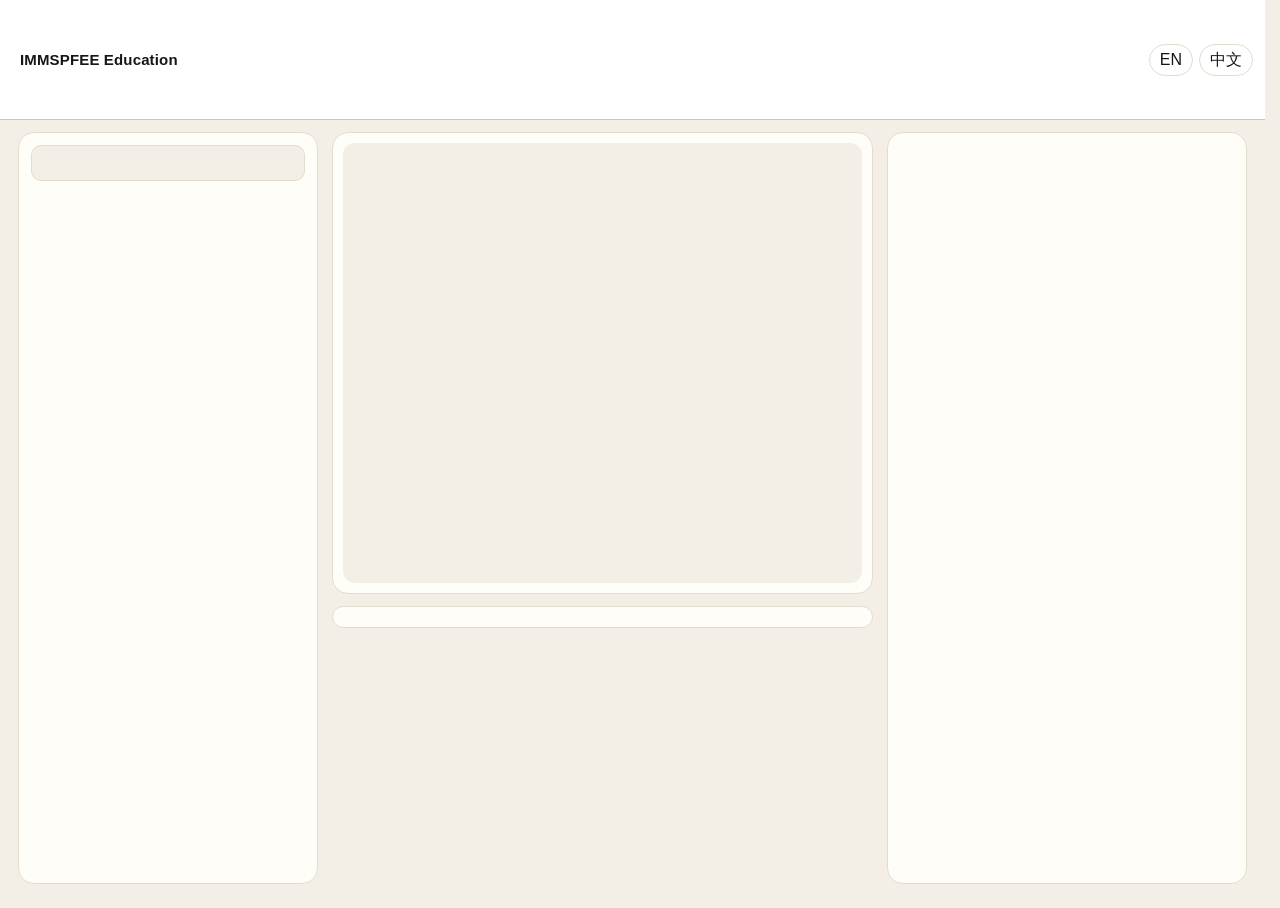
==== index.html @ 5a4f8398 "Remove the education logo; use a text brand in the header and poster. Co-authored-by: Cursor <cursor" ====
<!DOCTYPE html>
<html lang="en">
<head>
  <meta charset="utf-8">
  <meta name="viewport" content="width=device-width, initial-scale=1">
  <title>IMMSPFEE Education</title>
  <script>
    // Per stamped build: on BUILD change, redirect *synchronously* before
    // modulepreload runs so getSim cannot race a mid-wipe import. Cache/SW
    // wipe happens on the ?boot= landing, then boot is stripped.
    (function () {
      var KEY = 'immspfee-edu-hard-boot';
      var BUILD = '__BUILD__';
      var u = new URL(location.href);
      var hasBoot = u.searchParams.has('boot');
      try {
        var known = sessionStorage.getItem(KEY);
        if (known === BUILD && !hasBoot) return;
        if (known !== BUILD) {
          sessionStorage.setItem(KEY, BUILD);
          u.searchParams.set('boot', String(Date.now()));
          location.replace(u.pathname + u.search + u.hash);
          return;
        }
      } catch (e) {
        return;
      }
      // Same BUILD + ?boot=: wipe caches, then drop boot from the URL.
      var finish = function () {
        u.searchParams.delete('boot');
        history.replaceState(null, '', u.pathname + u.search + u.hash);
      };
      var clearCaches = function () {
        if (!('caches' in window)) return Promise.resolve();
        return caches.keys().then(function (keys) {
          return Promise.all(keys.map(function (k) { return caches.delete(k); }));
        });
      };
      var dropSW = function () {
        if (!('serviceWorker' in navigator)) return Promise.resolve();
        return navigator.serviceWorker.getRegistrations().then(function (regs) {
          return Promise.all(regs.map(function (r) { return r.unregister(); }));
        });
      };
      Promise.all([clearCaches(), dropSW()]).then(finish, finish);
    })();
  </script>
  <!-- Transparent icons under never-used names + root favicon.ico (Safari’s default fetch). -->
  <link rel="icon" href="./favicon.ico?v=__BUILD__" sizes="any">
  <link rel="icon" type="image/svg+xml" href="./assets/blank-tab-nov6b.svg?v=__BUILD__">
  <link rel="icon" type="image/png" sizes="32x32" href="./assets/blank-tab-32-nov6b.png?v=__BUILD__">
  <link rel="icon" type="image/png" sizes="16x16" href="./assets/blank-tab-16-nov6b.png?v=__BUILD__">
  <link rel="shortcut icon" href="./favicon.ico?v=__BUILD__">
  <link rel="apple-touch-icon" href="./assets/blank-tab-32-nov6b.png?v=__BUILD__">
  <link rel="stylesheet" href="./css/edu.css?v=__BUILD__">
  <link rel="modulepreload" href="./js/app.js?v=__BUILD__">
  <link rel="modulepreload" href="./js/fmt.js?v=__BUILD__">
  <link rel="modulepreload" href="./js/i18n.js?v=__BUILD__">
  <link rel="modulepreload" href="./js/curricula/index.js?v=__BUILD__">
  <link rel="modulepreload" href="./js/sims/registry.js?v=__BUILD__">
</head>
<body>
  <header class="top">
    <a class="brand" href="./">IMMSPFEE Education</a>
    <div class="top-nav">
      <div id="regions" class="seg" role="group" aria-label="Region"></div>
      <div id="books" class="seg" role="group" aria-label="Textbook"></div>
    </div>
    <div class="lang" role="group" aria-label="Language">
      <button type="button" id="lang-en">EN</button>
      <button type="button" id="lang-zh">中文</button>
    </div>
  </header>
  <div id="sw-update" class="sw-update" hidden>
    <span id="sw-update-text">Site updated</span>
    <button type="button" id="sw-reload">Reload</button>
  </div>
  <div id="toast" class="toast" hidden></div>
  <div class="layout">
    <aside>
      <label class="search">
        <input id="search" type="search" autocomplete="off">
      </label>
      <nav id="tree"></nav>
    </aside>
    <main>
      <div class="stage-wrap">
        <canvas id="stage" width="800" height="480"></canvas>
      </div>
      <div id="readouts" class="readouts"></div>
    </main>
    <section id="teach" class="teach"></section>
  </div>
  <script type="module" src="./js/app.js?v=__BUILD__"></script>
</body>
</html>
---- css/edu.css ----
:root {
  color-scheme: light;
  --ink: #161616;
  --muted: #5c564c;
  --paper: #f3efe6;
  --panel: #fffdf8;
  --line: #e4dccf;
  --dark: #141414;
  --dark-2: #2a2a2a;
  --accent: #c4491d;
  --ok: #1e6b3a;
  --bad: #9d2c2c;
  font-family: "Avenir Next", "Segoe UI", "PingFang SC", "Noto Sans SC", sans-serif;
}

* { box-sizing: border-box; }
html { scrollbar-gutter: stable; }
html, body { margin: 0; background: var(--paper); color: var(--ink); }
button, input, select { font: inherit; color: inherit; }
button { cursor: pointer; }

.top {
  position: sticky;
  top: 0;
  z-index: 5;
  display: grid;
  grid-template-columns: auto minmax(0, 1fr) auto;
  grid-template-areas: "brand nav lang";
  align-items: center;
  column-gap: 12px;
  row-gap: 8px;
  min-height: 120px;
  height: auto;
  padding: 8px 12px;
  background: #fff;
  /* Stronger than --line so the white bar separates clearly from cream paper at 320–768. */
  border-bottom: 1px solid #cfc6b8;
  overflow: visible;
}
.brand {
  grid-area: brand;
  justify-self: start;
  display: flex;
  align-items: center;
  margin: 0;
  padding: 6px 8px;
  max-width: min(220px, calc(100vw - 24px));
  background: transparent;
  line-height: 1.15;
  color: var(--ink);
  text-decoration: none;
  font-weight: 650;
  font-size: 15px;
  letter-spacing: 0.01em;
  white-space: nowrap;
  overflow: hidden;
  text-overflow: ellipsis;
  color-scheme: light;
}
.top-nav {
  grid-area: nav;
  display: flex;
  flex-direction: column;
  gap: 6px;
  min-width: 0;
}
.seg { display: flex; flex-wrap: wrap; gap: 6px; }
.seg button, .lang button, .ghost, .primary, .phases button, .transport button {
  border: 1px solid var(--line);
  background: white;
  border-radius: 999px;
  padding: 6px 12px;
}
.seg button.on, .lang button[aria-pressed="true"], .phases button.on {
  background: var(--dark);
  color: white;
  border-color: var(--dark);
}
.lang { grid-area: lang; display: flex; gap: 6px; flex: 0 0 auto; }
/* Auto width so 「中文」never clips; keep ≥44px tap. Do not pair fixed width with side padding. */
.lang button {
  width: auto;
  min-width: 44px;
  height: 32px;
  padding: 0 10px;
  flex: 0 0 auto;
  line-height: 1;
  white-space: nowrap;
}

.layout {
  display: grid;
  grid-template-columns: minmax(240px, 280px) minmax(320px, 1fr) minmax(280px, 340px);
  gap: 14px;
  padding: 12px 18px 24px;
  min-height: calc(100vh - 112px);
}
@media (min-width: 1101px) {
  .layout {
    min-width: 960px;
    grid-template-columns: minmax(260px, 300px) minmax(360px, 1fr) minmax(300px, 360px);
  }
  body { overflow-x: auto; }
}
.book-select-wrap {
  flex: 1 1 auto;
  min-width: 0;
  max-width: 100%;
}
.book-select-wrap select,
.book-select {
  display: block;
  width: 100%;
  max-width: 100%;
  border: 1px solid var(--line);
  border-radius: 999px;
  padding: 6px 28px 6px 12px;
  background: white;
  white-space: nowrap;
  overflow: hidden;
  text-overflow: ellipsis;
  line-height: 1.3;
}
@media (max-width: 768px) {
  .top {
    grid-template-columns: minmax(0, 1fr) auto;
    grid-template-areas:
      "brand lang"
      "nav nav";
    padding: 2px 6px;
    row-gap: 1px;
    column-gap: 6px;
    min-height: 0;
  }
  .brand { padding: 0; max-width: min(140px, calc(100vw - 84px)); font-size: 13px; }
  .top-nav { gap: 2px; }
  #regions.seg { gap: 3px; }
  #books.book-select-wrap,
  .book-select-wrap {
    width: 100%;
    max-width: calc(100vw - 12px);
  }
  .book-select {
    font-size: 12px;
    padding: 2px 22px 2px 8px;
    line-height: 1.1;
  }
  .seg button {
    padding: 2px 8px;
    font-size: 12px;
  }
  .lang button {
    height: 28px;
    min-height: 28px;
    min-width: 44px;
    padding: 0 10px;
    font-size: 12px;
  }
}
.edu-update, .sw-update {
  display: flex;
  gap: 10px;
  align-items: center;
  justify-content: center;
  padding: 8px 12px;
  background: var(--dark);
  color: #fff;
  font-size: 13px;
}
.edu-update[hidden], .sw-update[hidden] { display: none; }
.edu-update button, .sw-update button {
  border: 1px solid #fff;
  background: transparent;
  color: #fff;
  border-radius: 999px;
  padding: 4px 12px;
  min-height: 28px; /* match @320 book-select / lang tap budget */
}
.edu-toast, .toast {
  position: fixed;
  right: 16px;
  bottom: 16px;
  z-index: 20;
  max-width: min(420px, calc(100vw - 32px));
  background: #9d2c2c;
  color: #fff;
  border-radius: 10px;
  padding: 10px 12px;
  font-size: 13px;
  display: flex;
  flex-wrap: wrap;
  gap: 8px;
  align-items: center;
}
.edu-toast[hidden], .toast[hidden] { display: none; }
.toast-reload {
  border: 1px solid rgba(255, 255, 255, 0.55);
  background: transparent;
  color: inherit;
  border-radius: 8px;
  padding: 4px 10px;
  font: inherit;
  cursor: pointer;
}
aside, .teach, .stage-wrap, .readouts {
  background: var(--panel);
  border: 1px solid var(--line);
  border-radius: 16px;
}
aside {
  padding: 12px;
  overflow: auto;
  max-height: calc(100vh - 124px);
  -webkit-overflow-scrolling: touch; /* iOS momentum after 全部展开 */
}
.fold-tools {
  display: flex;
  flex-wrap: wrap;
  align-items: center;
  gap: 6px;
  margin: 0 0 8px;
}
.fold-tools button {
  border: 1px solid var(--line);
  background: white;
  border-radius: 999px;
  padding: 4px 10px;
  font-size: 12px;
}
.fold-hint {
  flex: 1 1 100%;
  font-size: 12px;
  color: var(--muted);
}
.search input {
  width: 100%;
  border: 1px solid var(--line);
  border-radius: 10px;
  padding: 8px 10px;
  background: var(--paper);
}
#tree h2 { font-size: 12px; letter-spacing: 0.04em; text-transform: uppercase; color: var(--muted); margin: 14px 0 6px; }
#tree h3 { font-size: 14px; margin: 10px 0 4px; }
#tree details.chapter { margin: 8px 0; }
#tree details.chapter > summary {
  font-size: 14px;
  font-weight: 600;
  cursor: pointer;
  list-style: none;
  padding: 4px 0;
}
#tree details.chapter > summary::-webkit-details-marker { display: none; }
#tree details.chapter > summary::before {
  content: '▸ ';
  color: var(--muted);
  font-weight: 400;
}
#tree details.chapter[open] > summary::before { content: '▾ '; }
.section { margin: 0 0 8px 8px; }
.section p { margin: 6px 0 2px; color: var(--muted); font-size: 12px; }
.lesson {
  width: 100%;
  display: flex;
  gap: 8px;
  align-items: baseline;
  text-align: left;
  border: 0;
  background: transparent;
  border-radius: 8px;
  padding: 6px 8px;
}
.lesson.on { background: var(--dark); color: white; }

main { display: flex; flex-direction: column; gap: 12px; min-width: 0; }
.stage-wrap { padding: 10px; min-height: 460px; }
canvas { width: 100%; height: 440px; display: block; border-radius: 12px; touch-action: none; background: var(--paper); }
.readouts { display: flex; flex-wrap: wrap; gap: 8px 16px; padding: 10px 14px; align-items: center; }
.readout-kicker { width: 100%; margin: 0; color: var(--muted); font-size: 12px; }
.readout { display: flex; gap: 8px; align-items: baseline; }
.readout span { color: var(--muted); font-size: 13px; }
.readout strong { font-variant-numeric: tabular-nums; }
.readout.hi span, .readout.hi strong { color: var(--ink, #1c1c1c); font-weight: 600; }
.readout.hi { outline: 1px solid var(--line); border-radius: 6px; padding: 2px 6px; background: #fff; }
.readout.warn span, .readout.warn strong { color: #a33; }

.teach { padding: 14px 14px 18px; overflow: auto; max-height: calc(100vh - 124px); }
.crumb { margin: 0; color: var(--muted); font-size: 12px; }
.teach h2 { margin: 4px 0 10px; font-size: 22px; }
.sources {
  margin-top: 18px;
  padding-top: 12px;
  border-top: 1px solid var(--line);
  color: var(--muted);
  font-size: 12px;
  line-height: 1.45;
}
.sources h3 {
  margin: 0 0 6px;
  font-size: 12px;
  letter-spacing: 0.04em;
  text-transform: uppercase;
  color: var(--muted);
}
.sources p { margin: 0 0 6px; }
.sources a { color: var(--accent); text-underline-offset: 2px; }
.phases { display: flex; flex-wrap: wrap; gap: 6px; margin-bottom: 12px; }
.intro { line-height: 1.5; margin-top: 0; }
.primary { background: var(--dark); color: white; border-color: var(--dark); border-radius: 10px; padding: 8px 12px; }
.ghost { margin-top: 10px; }
.bench h3, .queued h3 { font-size: 13px; margin: 12px 0 8px; }
.field { display: grid; grid-template-columns: 1fr; gap: 4px; margin: 0 0 10px; font-size: 13px; }
.slider { display: grid; grid-template-columns: 1fr 88px; gap: 8px; align-items: center; }
.slider input[type="number"], select {
  width: 100%;
  border: 1px solid var(--line);
  border-radius: 8px;
  padding: 4px 6px;
  background: white;
}
.transport { display: grid; grid-template-columns: auto 1fr auto; gap: 8px; align-items: center; margin: 8px 0; }
.checks { display: grid; gap: 10px; }
.checks fieldset { border: 1px solid var(--line); border-radius: 12px; margin: 0; }
.checks label { display: flex; gap: 8px; align-items: flex-start; margin: 6px 0; }
.checks label.hit { color: var(--ok); }
.checks label.miss { color: var(--bad); }
.mistake { display: flex; gap: 8px; align-items: flex-start; }
.queued { background: var(--paper); border-radius: 12px; padding: 12px; }
.empty { color: var(--muted); }

@media (max-width: 1100px) {
  /* Single column: chapter nav → teach (phases / params / CTA) → stage.
     Putting teach above the canvas avoids scrolling past a tall stage to act. */
  .layout {
    grid-template-columns: 1fr;
    display: flex;
    flex-direction: column;
  }
  aside { order: 1; }
  .teach { order: 2; }
  main { order: 3; }
  /* Introduce keeps teach (CTA) above the stage. Explore/check/debug bring the
     stage up so the model is on-screen instead of buried under params. */
  html[data-phase="explore"] .layout .teach,
  html[data-phase="check"] .layout .teach,
  html[data-phase="debug"] .layout .teach { order: 3; }
  html[data-phase="explore"] .layout main,
  html[data-phase="check"] .layout main,
  html[data-phase="debug"] .layout main { order: 2; }
  /* Cap chapter list so long university volumes do not bury phases below the fold. */
  aside {
    max-height: min(30vh, 220px);
    overflow: auto;
    -webkit-overflow-scrolling: touch;
  }
  .teach { max-height: none; }
  .stage-wrap { min-height: 300px; }
  canvas { height: min(52vw, 360px); }
  .phases {
    position: sticky;
    top: 0;
    z-index: 3;
    background: var(--paper, #f3efe6);
    padding: 8px 0 10px;
    border-bottom: 1px solid var(--line);
  }
}
@media (max-width: 768px) {
  .lang { justify-self: end; }
  .layout { padding-top: 8px; }
  .stage-wrap { min-height: 260px; padding: 6px; }
  canvas { height: min(58vw, 300px); }
}
@media (max-width: 420px) {
  /* Inherit @768 grid-template-areas: brand lang / nav nav (340 hit chain). */
  /* Keep brand + lang on one row so the bar can stay under ~100px at 320. */
  .top {
    grid-template-columns: minmax(0, 1fr) auto;
    justify-items: stretch;
  }
  .lang { justify-self: end; }
  .brand { max-width: min(120px, calc(100vw - 80px)); font-size: 12px; }
  .book-select {
    font-size: 12px;
    max-width: calc(100vw - 20px);
  }
}
@media (max-width: 320px) {
  /* Remeasure 2026-11-07 PM: Chromium topH was ~87–91 because .top-nav wrapped
     regions above the book select (~58px). Keep nav on one 28px row → aim ~75–85. */
  .top { padding: 0 4px; row-gap: 0; column-gap: 4px; }
  .brand {
    max-width: min(96px, calc(100vw - 72px));
    padding: 0;
    font-size: 11px;
    line-height: 1.1;
    min-height: 28px;
  }
  .top-nav {
    display: flex;
    flex-direction: row; /* base is column — that alone made topH ~87 */
    flex-wrap: nowrap;
    align-items: center;
    gap: 2px;
    min-height: 28px;
  }
  #regions.seg {
    flex: 0 0 auto;
    flex-wrap: nowrap; /* 初中/高中/大学 must stay one line or navH doubles */
    gap: 2px;
  }
  #books.book-select-wrap,
  .book-select-wrap { flex: 1 1 auto; min-width: 0; max-width: none; }
  /* Prefer readable book titles + ~28px tap height while keeping the bar under ~100px. */
  .seg button {
    padding: 3px 5px;
    font-size: 11px;
    min-height: 28px;
  }
  .lang button {
    height: 28px;
    min-height: 28px;
    min-width: 52px; /* Safari PingFang 「中文」 needs more than 48−20pad */
    padding: 0 10px;
    font-size: 12px;
  }
  /* Keep 「沪科初中物理」「沪科高中物理」「人教版初中物理」 fully visible.
     Match .book-select-wrap select specificity so clip beats the base ellipsis. */
  .book-select-wrap select,
  .book-select {
    font-size: 12px;
    padding: 4px 16px 4px 6px;
    letter-spacing: 0;
    text-overflow: clip;
    overflow: visible;
    min-width: 0;
    width: 100%;
    min-height: 28px;
    line-height: 1.2;
  }
  #books.book-select-wrap,
  .book-select-wrap {
    max-width: calc(100vw - 8px);
  }
}
@media (prefers-color-scheme: dark) {
  .top { background: #fff; color-scheme: light; }
  .brand { background: transparent; color-scheme: light; }
}
@media print {
  .top { position: static; height: auto; overflow: visible; }
  .brand { overflow: visible; white-space: normal; max-width: none; }
}
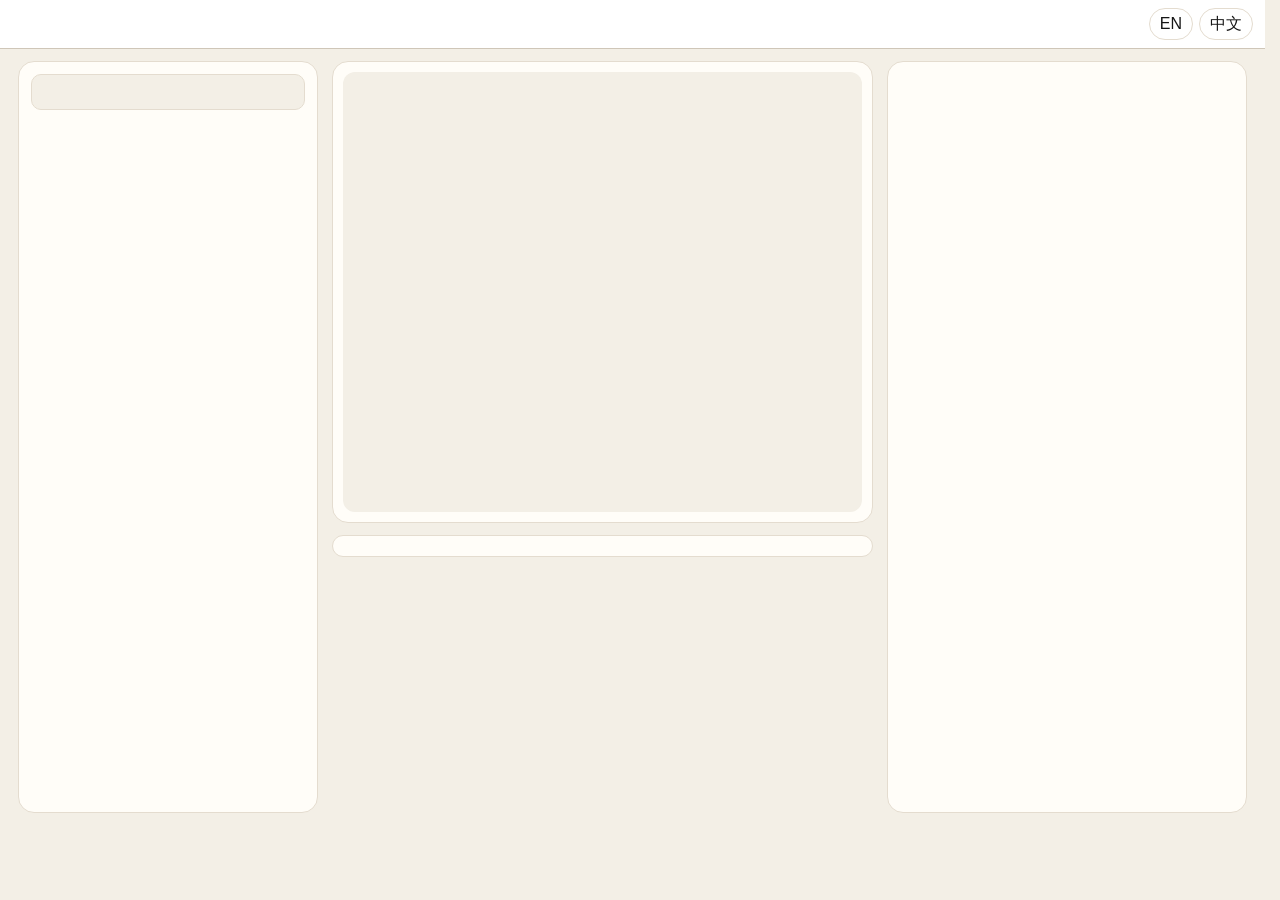
==== commit e6bac17a: "Remove the header brand cell entirely; keep only nav and language controls. Co-authored-by: Cursor <" ====
--- a/index.html
+++ b/index.html
@@ -61,7 +61,6 @@
 </head>
 <body>
   <header class="top">
-    <a class="brand" href="./">IMMSPFEE Education</a>
     <div class="top-nav">
       <div id="regions" class="seg" role="group" aria-label="Region"></div>
       <div id="books" class="seg" role="group" aria-label="Textbook"></div>
--- a/css/edu.css
+++ b/css/edu.css
@@ -24,38 +24,18 @@
   top: 0;
   z-index: 5;
   display: grid;
-  grid-template-columns: auto minmax(0, 1fr) auto;
-  grid-template-areas: "brand nav lang";
+  grid-template-columns: minmax(0, 1fr) auto;
+  grid-template-areas: "nav lang";
   align-items: center;
   column-gap: 12px;
   row-gap: 8px;
-  min-height: 120px;
+  min-height: 0;
   height: auto;
   padding: 8px 12px;
   background: #fff;
   /* Stronger than --line so the white bar separates clearly from cream paper at 320–768. */
   border-bottom: 1px solid #cfc6b8;
   overflow: visible;
-}
-.brand {
-  grid-area: brand;
-  justify-self: start;
-  display: flex;
-  align-items: center;
-  margin: 0;
-  padding: 6px 8px;
-  max-width: min(220px, calc(100vw - 24px));
-  background: transparent;
-  line-height: 1.15;
-  color: var(--ink);
-  text-decoration: none;
-  font-weight: 650;
-  font-size: 15px;
-  letter-spacing: 0.01em;
-  white-space: nowrap;
-  overflow: hidden;
-  text-overflow: ellipsis;
-  color-scheme: light;
 }
 .top-nav {
   grid-area: nav;
@@ -124,15 +104,12 @@
 @media (max-width: 768px) {
   .top {
     grid-template-columns: minmax(0, 1fr) auto;
-    grid-template-areas:
-      "brand lang"
-      "nav nav";
+    grid-template-areas: "nav lang";
     padding: 2px 6px;
     row-gap: 1px;
     column-gap: 6px;
     min-height: 0;
   }
-  .brand { padding: 0; max-width: min(140px, calc(100vw - 84px)); font-size: 13px; }
   .top-nav { gap: 2px; }
   #regions.seg { gap: 3px; }
   #books.book-select-wrap,
@@ -305,6 +282,18 @@
 .sources a { color: var(--accent); text-underline-offset: 2px; }
 .phases { display: flex; flex-wrap: wrap; gap: 6px; margin-bottom: 12px; }
 .intro { line-height: 1.5; margin-top: 0; }
+.procedure { margin: 0.75rem 0 1rem; }
+.procedure h3 {
+  margin: 0 0 0.4rem;
+  font-size: 0.95rem;
+  font-weight: 650;
+}
+.procedure ol {
+  margin: 0;
+  padding-left: 1.25rem;
+  line-height: 1.45;
+}
+.procedure li { margin: 0.35rem 0; }
 .primary { background: var(--dark); color: white; border-color: var(--dark); border-radius: 10px; padding: 8px 12px; }
 .ghost { margin-top: 10px; }
 .bench h3, .queued h3 { font-size: 13px; margin: 12px 0 8px; }
@@ -371,14 +360,12 @@
   canvas { height: min(58vw, 300px); }
 }
 @media (max-width: 420px) {
-  /* Inherit @768 grid-template-areas: brand lang / nav nav (340 hit chain). */
-  /* Keep brand + lang on one row so the bar can stay under ~100px at 320. */
+  /* Inherit @768 grid-template-areas: nav lang (340 hit chain). No brand cell. */
   .top {
     grid-template-columns: minmax(0, 1fr) auto;
     justify-items: stretch;
   }
   .lang { justify-self: end; }
-  .brand { max-width: min(120px, calc(100vw - 80px)); font-size: 12px; }
   .book-select {
     font-size: 12px;
     max-width: calc(100vw - 20px);
@@ -388,13 +375,6 @@
   /* Remeasure 2026-11-07 PM: Chromium topH was ~87–91 because .top-nav wrapped
      regions above the book select (~58px). Keep nav on one 28px row → aim ~75–85. */
   .top { padding: 0 4px; row-gap: 0; column-gap: 4px; }
-  .brand {
-    max-width: min(96px, calc(100vw - 72px));
-    padding: 0;
-    font-size: 11px;
-    line-height: 1.1;
-    min-height: 28px;
-  }
   .top-nav {
     display: flex;
     flex-direction: row; /* base is column — that alone made topH ~87 */
@@ -444,9 +424,7 @@
 }
 @media (prefers-color-scheme: dark) {
   .top { background: #fff; color-scheme: light; }
-  .brand { background: transparent; color-scheme: light; }
 }
 @media print {
   .top { position: static; height: auto; overflow: visible; }
-  .brand { overflow: visible; white-space: normal; max-width: none; }
-}
+}
